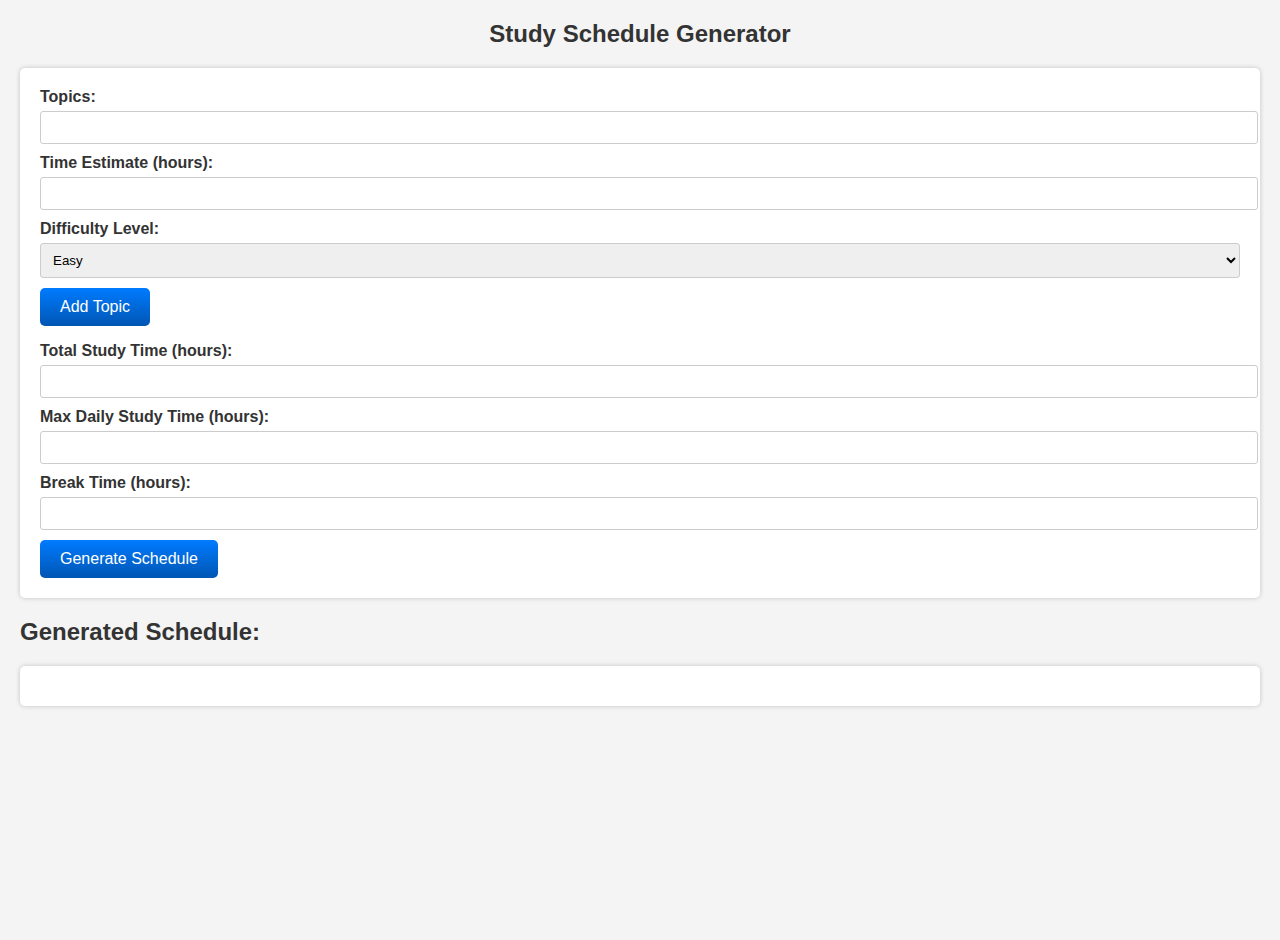
==== form/studentForm.html @ 89869f9c "Add files via upload" ====
<!DOCTYPE html>
<html lang="en">
<head>
    <meta charset="UTF-8">
    <meta name="viewport" content="width=device-width, initial-scale=1.0">
    <title>Study Schedule Generator</title>
    <style>
      body, h1, p, label, input, button, select {
    margin: 0;
    padding: 0;
    font-family: Arial, sans-serif;
}

/* Style the body with a background color */
body {
    background-color: #f4f4f4;
    padding: 20px;
}

/* Style the heading */
h1 {
    font-size: 24px;
    margin-bottom: 20px;
    text-align: center;
    color: #333;
}

/* Style the input form */
#studyForm {
    background-color: #fff;
    padding: 20px;
    border-radius: 5px;
    box-shadow: 0px 0px 5px rgba(0, 0, 0, 0.2);
}

/* Style labels for input fields */
label {
    display: block;
    font-weight: bold;
    margin-bottom: 5px;
    color: #333;
}

/* Style input fields */
input[type="text"],
input[type="number"],
select {
    width: 100%;
    padding: 8px;
    margin-bottom: 10px;
    border: 1px solid #ccc;
    border-radius: 3px;
    transition: border-color 0.3s ease, box-shadow 0.3s ease;
}

/* Add a focus effect for input fields */
input[type="text"]:focus,
input[type="number"]:focus,
select:focus {
    border-color: #007bff;
    box-shadow: 0 0 5px rgba(0, 123, 255, 0.5);
}

/* Style the "Add Topic" button */
#addTopicButton, #generateButton {
    background-color: #007bff;
    color: #fff;
    border: none;
    padding: 10px 20px;
    font-size: 16px;
    cursor: pointer;
    border-radius: 5px;
    transition: background-color 0.3s ease;
    background-image: linear-gradient(to bottom, #007bff, #0056b3);
}

/* Add a hover effect for buttons */
#addTopicButton:hover, #generateButton:hover {
    background-color: #0056b3;
    transform: scale(1.05);
}

/* Style the output section */
#output {
    margin-top: 20px;
    padding: 20px;
    background-color: #fff;
    border-radius: 5px;
    box-shadow: 0px 0px 5px rgba(0, 0, 0, 0.2);
    color: #333;
}

/* Style the output headings */
#output h2 {
    font-size: 20px;
    margin-bottom: 10px;
    color: #333;
}

/* Style the individual study schedule items */
#output p {
    font-size: 16px;
    margin-bottom: 5px;
    color: #333;
}

/* Style the study day headers */
#output p strong {
    font-weight: bold;
    color: #007bff;
}

input[type="submit"] {
    background-color: #007bff;
    color: #fff;
    border: none;
    padding: 10px 20px;
    font-size: 16px;
    cursor: pointer;
    border-radius: 5px; /* Rounded corners */
    background-image: linear-gradient(to bottom, #007bff, #0056b3); /* Gradient background */
}

/* Add a hover effect for the button */
input[type="submit"]:hover {
    background-color: #0056b3;
    transform: scale(1.05);
}


/* Style the entire page with a background image and rounded corners */
html, body {
    height: 100%;
}

body {
    background-image: url('your-background-image.jpg');
    background-size: cover;
    background-repeat: no-repeat;
    background-attachment: fixed;
    border-radius: 15px;
    padding: 20px;
    color: #333;
}

    </style>

</head>
<body>
    <h1>Study Schedule Generator</h1>
    
    <form id="studyForm">
        <label for="topics">Topics:</label>
        <input type="text" id="topicInput" >
        
        <label for="timeEstimates">Time Estimate (hours):</label>
        <input type="number" id="timeEstimateInput">
        
        <label for="difficultyLevels">Difficulty Level:</label>
        <select id="difficultyLevelInput">
            <option value="easy">Easy</option>
            <option value="medium">Medium</option>
            <option value="hard">Hard</option>
        </select>
        
        <button type="button" id="addTopicButton">Add Topic</button>
        <ul id="topicList"></ul>
        
        <label for="totalStudyTime">Total Study Time (hours):</label>
        <input type="number" id="totalStudyTime" name="totalStudyTime" required>
        
        <label for="maxDailyStudyTime">Max Daily Study Time (hours):</label>
        <input type="number" id="maxDailyStudyTime" name="maxDailyStudyTime" required>
        
        <label for="breakTime">Break Time (hours):</label>
        <input type="number" id="breakTime" name="breakTime" required>
        
        <input type="submit" value="Generate Schedule">
    </form>

    <h2>Generated Schedule:</h2>
    <div id="output"></div>

    <script>
        const topicList = document.getElementById("topicList");
        const addTopicButton = document.getElementById("addTopicButton");
        const studyForm = document.getElementById("studyForm");

        addTopicButton.addEventListener("click", function() {
            const topicInput = document.getElementById("topicInput");
            const timeEstimateInput = document.getElementById("timeEstimateInput");
            const difficultyLevelInput = document.getElementById("difficultyLevelInput");

            const topic = topicInput.value.trim();
            const timeEstimate = parseFloat(timeEstimateInput.value);
            const difficultyLevel = difficultyLevelInput.value;

            if (topic && !isNaN(timeEstimate) && timeEstimate > 0) {
                const listItem = document.createElement("li");
                listItem.textContent = `Topic: ${topic}, Time Estimate: ${timeEstimate} hours, Difficulty: ${difficultyLevel}`;
                topicList.appendChild(listItem);

                // Clear input fields
                topicInput.value = "";
                timeEstimateInput.value = "";
                difficultyLevelInput.value = "easy";
            }
        });

        studyForm.addEventListener("submit", function(event) {
            event.preventDefault();

            const topics = [];
            const timeEstimates = [];
            const difficultyLevels = [];
            const topicItems = topicList.querySelectorAll("li");

            topicItems.forEach(item => {
                const parts = item.textContent.split(",");
                const topic = parts[0].split(":")[1].trim();
                const timeEstimate = parseFloat(parts[1].split(":")[1].trim().split(" ")[0]);
                const difficultyLevel = parts[2].split(":")[1].trim();

                topics.push(topic);
                timeEstimates.push(timeEstimate);
                difficultyLevels.push(difficultyLevel);
            });

            const totalStudyTime = parseFloat(document.getElementById("totalStudyTime").value);
            const maxDailyStudyTime = parseFloat(document.getElementById("maxDailyStudyTime").value);
            const breakTime = parseFloat(document.getElementById("breakTime").value);

            const schedule = generateFullCoverageScheduleSplit(topics, timeEstimates, totalStudyTime, maxDailyStudyTime, breakTime, difficultyLevels);

            // Format and display the schedule
            const outputElement = document.getElementById("output");
            outputElement.innerHTML = "";

            for (let day = 0; day < schedule.length; day++) {
                const daySchedule = schedule[day];
                const dayHeader = document.createElement("h3");
                dayHeader.textContent = `Day ${day + 1}`;
                outputElement.appendChild(dayHeader);

                const dayList = document.createElement("ul");
                for (let i = 0; i < daySchedule.length; i++) {
                    const [topic, time] = daySchedule[i];
                    const listItem = document.createElement("li");
                    listItem.textContent = `${topic}: ${time} hours`;
                    dayList.appendChild(listItem);
                }
                outputElement.appendChild(dayList);
            }
        });

        function prioritizeTopics(topics, difficultyLevels, totalStudyTime) {
    const easyCount = difficultyLevels.filter(level => level === "easy").length;
    const mediumCount = difficultyLevels.filter(level => level === "medium").length;
    const hardCount = difficultyLevels.filter(level => level === "hard").length;
    
    const n = easyCount + 2 * mediumCount + 3 * hardCount;
    
    const easyTime = (easyCount * 1 / n) * totalStudyTime;
    const mediumTime = (mediumCount * 2 / n) * totalStudyTime;
    const hardTime = (hardCount * 3 / n) * totalStudyTime;
    
    const priorities = {};
    
    for (let i = 0; i < topics.length; i++) {
        const topic = topics[i];
        const difficulty = difficultyLevels[i];
        if (difficulty === "easy") {
            priorities[topic] = easyTime;
        } else if (difficulty === "medium") {
            priorities[topic] = mediumTime;
        } else {  // "hard"
            priorities[topic] = hardTime;
        }
    }
    
    const prioritizedTopics = Object.keys(priorities).sort((a, b) => priorities[b] - priorities[a]);
    return prioritizedTopics;
}

function generateFullCoverageScheduleSplit(topics, timeEstimates, totalStudyTime, maxDailyStudyTime, breakTime, difficultyLevels) {
    const prioritizedTopics = prioritizeTopics(topics, difficultyLevels, totalStudyTime);
    const studySchedule = [];
    
    while (totalStudyTime > 0 && prioritizedTopics.length > 0) {
        let remainingTimeToday = Math.min(maxDailyStudyTime, totalStudyTime);
        const studyDay = [];
        
        while (remainingTimeToday > 0 && prioritizedTopics.length > 0) {
            const topicInfo = prioritizedTopics[0];
            let topic, topicEstimate;
            if (Array.isArray(topicInfo)) {
                [topic, topicEstimate] = topicInfo;
            } else {
                topic = topicInfo;
                topicEstimate = timeEstimates[topics.indexOf(topic)];
            }
            
            if (topicEstimate <= remainingTimeToday) {
                studyDay.push([topic, topicEstimate]);
                remainingTimeToday -= topicEstimate;
                totalStudyTime -= topicEstimate;
                prioritizedTopics.shift();
            } else {
                if (remainingTimeToday > 0) {
                    studyDay.push([topic, remainingTimeToday]);
                    timeEstimates[topics.indexOf(topic)] -= remainingTimeToday;
                    totalStudyTime -= remainingTimeToday;
                    break;
                }
            }
        }
        
        if (studyDay.length > 0) {
            studySchedule.push(studyDay);
        }
        
        if (prioritizedTopics.length > 0) {
            totalStudyTime -= breakTime;
        }
    }
    
    return studySchedule;
}
    
    </script>
</body>
</html>
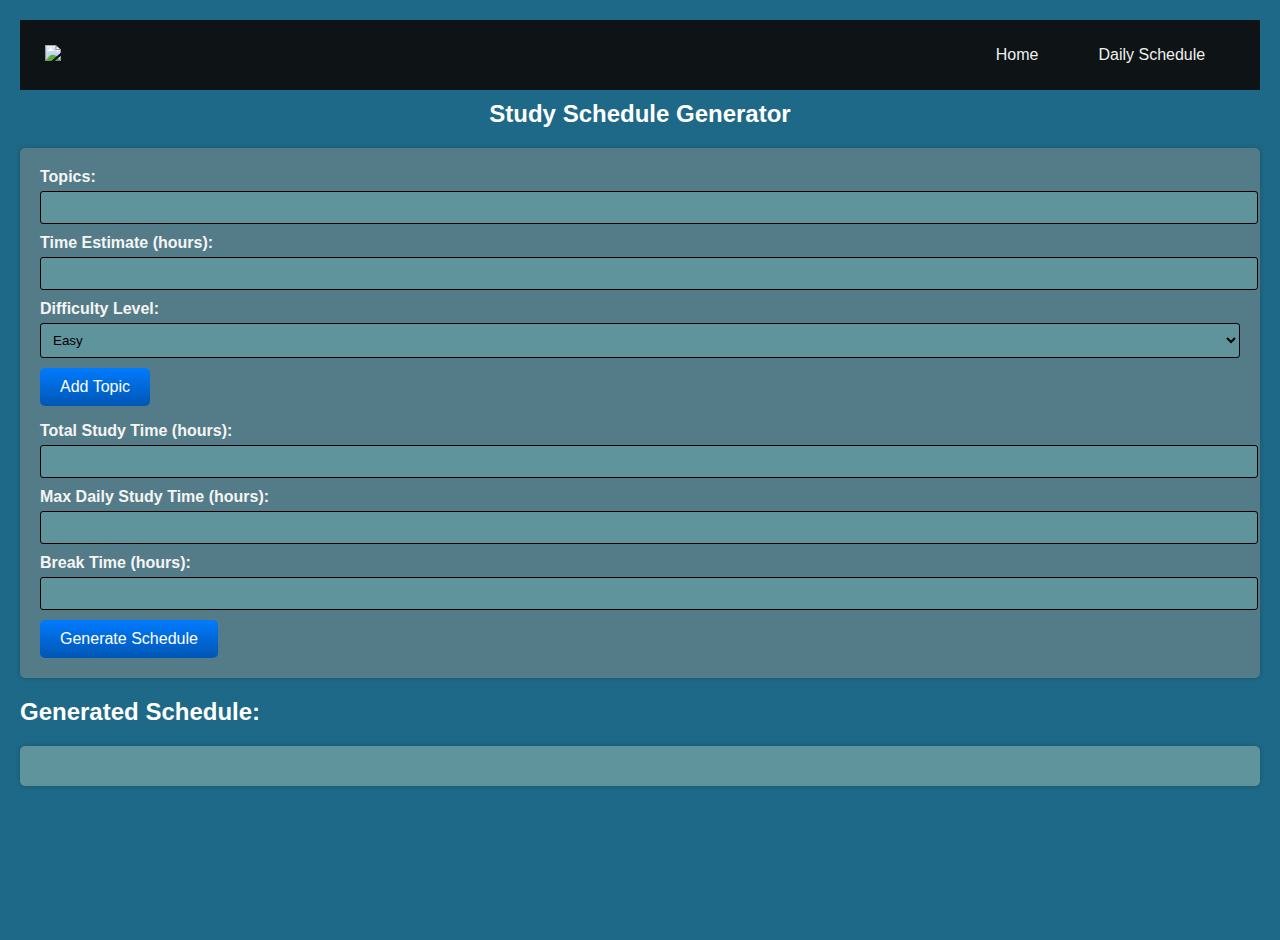
==== commit 144a71a1: "Update studentForm.html" ====
--- a/form/studentForm.html
+++ b/form/studentForm.html
@@ -10,6 +10,74 @@
     padding: 0;
     font-family: Arial, sans-serif;
 }
+header {
+  display: flex;
+  justify-content: space-between;
+  align-items: center;
+  padding-left: 2%;
+  padding-top: 0px;
+  padding-bottom: 0px;
+  padding-right: 2%;
+  max-width: 100%;
+  background-color: #0E1315;
+  max-block-size: fit-content;
+  margin-bottom: 10px;
+
+  
+}
+
+.logo img {
+  max-height: 40px;
+  cursor:pointer;
+}
+
+nav ul {
+
+  padding: 0px;
+
+  list-style: none;
+  display: flex;
+  max-width: 100%;
+}
+
+nav li, button {
+  font-family: "Montserrat", sans-serif;
+  font-weight: 500;
+  font-size: 16px;
+  text-decoration: none;
+  padding-inline: 10px;
+ 
+ 
+}
+
+nav a {
+  display: block;
+  text-decoration: none;
+  color: #edf0f1;
+  padding: 10px 20px;
+  transition: all 0.3s ease 0s;
+}
+
+nav a:hover{
+  background-color: #0088a9;
+  border: none;
+  border-radius: 50px;
+  
+}
+
+button{
+  color: #edf0f1;
+  padding: 9px 25px;
+  background-color: rgba(0,136,169,1);
+  border: none;
+  border-radius: 50px;
+  cursor: pointer;
+  transition: all 0.3s ease 0.1s;
+}
+
+button:hover{
+  background-color: rgba(0,136,169,0.8);
+}
 
 /* Style the body with a background color */
 body {
@@ -22,12 +90,12 @@
     font-size: 24px;
     margin-bottom: 20px;
     text-align: center;
-    color: #333;
+    color: white;
 }
 
 /* Style the input form */
 #studyForm {
-    background-color: #fff;
+    background-color: #547C88;
     padding: 20px;
     border-radius: 5px;
     box-shadow: 0px 0px 5px rgba(0, 0, 0, 0.2);
@@ -38,7 +106,7 @@
     display: block;
     font-weight: bold;
     margin-bottom: 5px;
-    color: #333;
+    color: whitesmoke;
 }
 
 /* Style input fields */
@@ -48,8 +116,9 @@
     width: 100%;
     padding: 8px;
     margin-bottom: 10px;
-    border: 1px solid #ccc;
+    border: 1px solid #000000;
     border-radius: 3px;
+    background-color: #5F949C;
     transition: border-color 0.3s ease, box-shadow 0.3s ease;
 }
 
@@ -64,7 +133,7 @@
 /* Style the "Add Topic" button */
 #addTopicButton, #generateButton {
     background-color: #007bff;
-    color: #fff;
+    color: white;
     border: none;
     padding: 10px 20px;
     font-size: 16px;
@@ -84,24 +153,24 @@
 #output {
     margin-top: 20px;
     padding: 20px;
-    background-color: #fff;
+    background-color: #5F949C;
     border-radius: 5px;
     box-shadow: 0px 0px 5px rgba(0, 0, 0, 0.2);
-    color: #333;
+    color: white;
 }
 
 /* Style the output headings */
 #output h2 {
     font-size: 20px;
     margin-bottom: 10px;
-    color: #333;
+    color: white;
 }
 
 /* Style the individual study schedule items */
 #output p {
     font-size: 16px;
     margin-bottom: 5px;
-    color: #333;
+    color: white;
 }
 
 /* Style the study day headers */
@@ -134,19 +203,31 @@
 }
 
 body {
-    background-image: url('your-background-image.jpg');
+    background-color: #1e6987;
     background-size: cover;
     background-repeat: no-repeat;
     background-attachment: fixed;
     border-radius: 15px;
     padding: 20px;
-    color: #333;
+    color: white
 }
 
     </style>
 
 </head>
 <body>
+    <header>
+    <div class="logo">
+        <img src="https://github.com/VedantVankartcg/NotGPT_EdTech_CodeInovact/edit/main/images/logo.jpg">
+    </div>
+    <nav>
+        <ul>
+            <li><a href="https://github.com/VedantVankartcg/NotGPT_EdTech_CodeInovact/edit/main/home.html">Home</a></li>
+            <li><a href="https://github.com/VedantVankartcg/NotGPT_EdTech_CodeInovact/edit/main/form/studentForm.html">Daily Schedule</a></li>
+        </ul>
+    </nav>
+    </header>
+
     <h1>Study Schedule Generator</h1>
     
     <form id="studyForm">
@@ -329,4 +410,4 @@
     
     </script>
 </body>
-</html>+</html>
